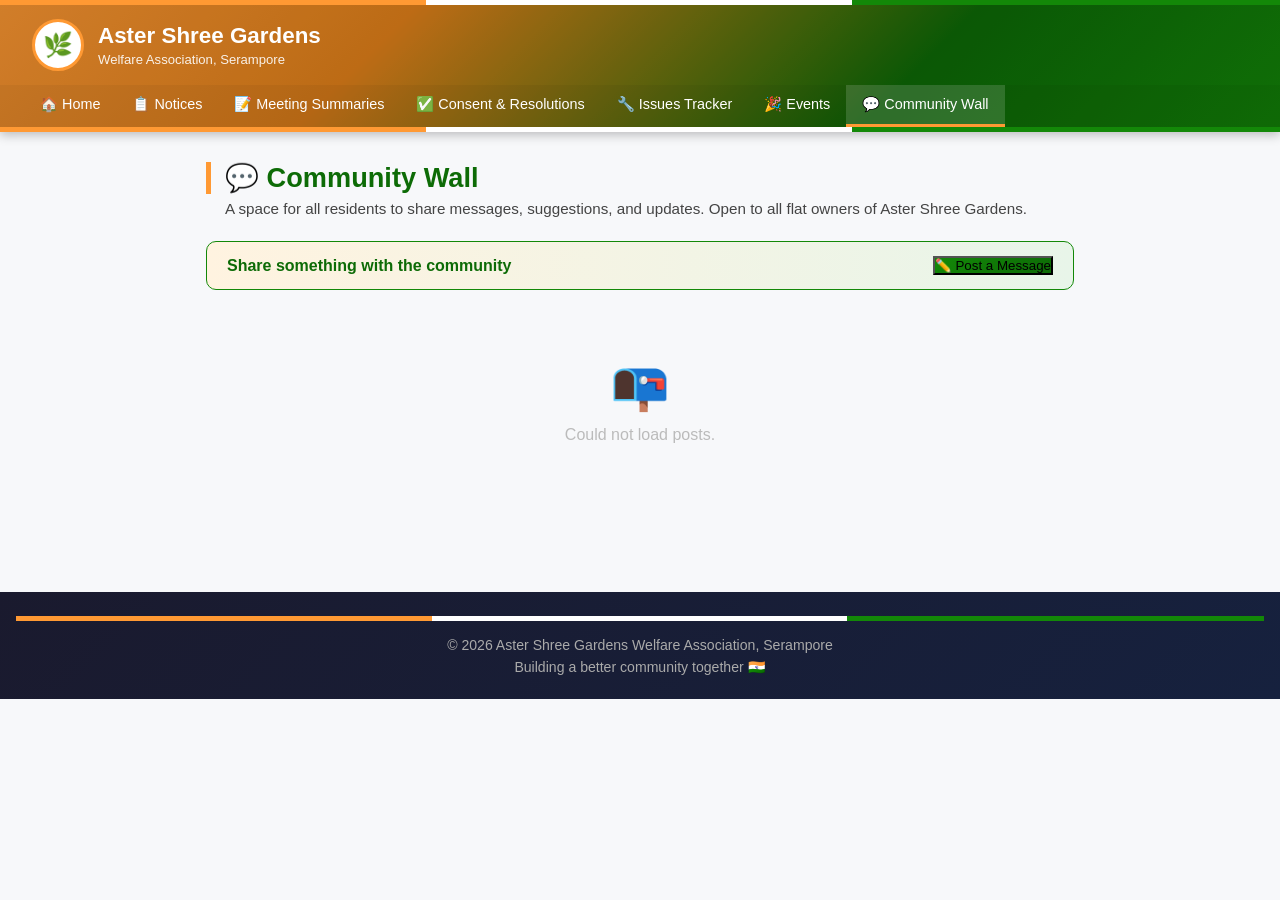
==== community.html @ 214a5541 "Add community.html" ====
<!DOCTYPE html>
<html lang="en">
<head>
  <meta charset="UTF-8"><meta name="viewport" content="width=device-width,initial-scale=1">
  <title>Community Wall — Aster Shree Gardens</title>
  <link rel="stylesheet" href="style.css">
</head>
<body>
  <header>
    <div class="tricolor-bar"></div>
    <div class="header-top">
      <div class="logo-area">
        <div class="logo-circle">🌿</div>
        <div>
          <div class="site-title">Aster Shree Gardens</div>
          <div class="site-subtitle">Welfare Association, Serampore</div>
        </div>
      </div>
    </div>
    
    <nav>
      <ul>
        <li><a href="index.html">🏠 Home</a></li>
        <li><a href="notices.html">📋 Notices</a></li>
        <li><a href="meetings.html">📝 Meeting Summaries</a></li>
        <li><a href="resolutions.html">✅ Consent & Resolutions</a></li>
        <li><a href="issues.html">🔧 Issues Tracker</a></li>
        <li><a href="events.html">🎉 Events</a></li>
        <li><a href="community.html">💬 Community Wall</a></li>
      </ul>
    </nav>
    <div class="tricolor-bar"></div>
  </header>
  <main>
    <h2 class="page-title">💬 Community Wall</h2>
    <p class="page-desc">A space for all residents to share messages, suggestions, and updates. Open to all flat owners of Aster Shree Gardens.</p>
    <div style="background:linear-gradient(90deg,var(--saffron-light),var(--green-light));border:1px solid var(--green);border-radius:10px;padding:14px 20px;margin-bottom:20px;display:flex;align-items:center;justify-content:space-between;flex-wrap:wrap;gap:10px;">
      <span style="font-weight:600;color:var(--green-dark);">Share something with the community</span>
      <button class="btn-post" onclick="document.getElementById('wallPostPanel').classList.toggle('open')" style="background:linear-gradient(135deg,var(--green),var(--green-dark));">✏️ Post a Message</button>
    </div>
    <div class="post-panel" id="wallPostPanel">
      <h3>✏️ Post a Message</h3>
      <div class="form-row"><label>Your Name *</label><input type="text" id="wName" placeholder="Your full name"></div>
      <div class="form-row"><label>Flat Number *</label><input type="text" id="wFlat" placeholder="e.g. A-304"></div>
      <div class="form-row"><label>Message *</label><textarea id="wMessage" placeholder="Your message to the community..."></textarea></div>
      <div class="form-actions">
        <button class="btn-submit" id="wallSubmitBtn" onclick="submitWallPost()">Post Message</button>
        <button class="btn-cancel" onclick="document.getElementById('wallPostPanel').classList.remove('open')">Cancel</button>
      </div>
    </div>
    <div id="wallContainer"><div class="loading"><div class="spinner"></div><p>Loading posts...</p></div></div>
  </main>
  <footer>
    <div class="tricolor-bar"></div>
    <p style="margin-top:14px;">© 2026 Aster Shree Gardens Welfare Association, Serampore</p>
    <p style="margin-top:6px;">Building a better community together 🇮🇳</p>
  </footer>
  <script src="app.js"></script>
  <script>
    document.querySelectorAll('nav a').forEach(a => { if(a.href.includes('community')) a.classList.add('active'); });
    loadWall();
  </script>
</body>
</html>
---- style.css ----
/* ===== ASTER SHREE GARDENS - INDIAN TRICOLOR THEME ===== */
:root {
  --saffron: #FF9933;
  --saffron-dark: #e6831a;
  --saffron-light: #fff3e0;
  --white: #ffffff;
  --green: #138808;
  --green-dark: #0d6b06;
  --green-light: #e8f5e9;
  --navy: #000080;
  --ashoka-blue: #000080;
  --text-dark: #1a1a2e;
  --text-mid: #444;
  --border: #e0e0e0;
  --shadow: 0 2px 12px rgba(0,0,0,0.10);
  --radius: 10px;
}
* { box-sizing: border-box; margin: 0; padding: 0; }
body { font-family: 'Segoe UI', Arial, sans-serif; background: #f7f8fa; color: var(--text-dark); min-height: 100vh; }

/* === HEADER === */
header {
  background: linear-gradient(135deg, var(--saffron) 0%, var(--saffron-dark) 30%, var(--green-dark) 70%, var(--green) 100%);
  color: white;
  padding: 0;
  box-shadow: 0 3px 10px rgba(0,0,0,0.25);
  position: sticky; top: 0; z-index: 100;
}
.header-top {
  display: flex; align-items: center; justify-content: space-between;
  padding: 14px 32px;
  background: rgba(0,0,0,0.18);
}
.logo-area { display: flex; align-items: center; gap: 14px; }
.logo-circle {
  width: 52px; height: 52px; border-radius: 50%;
  background: white; display: flex; align-items: center; justify-content: center;
  font-size: 24px; font-weight: 900; color: var(--green-dark);
  border: 3px solid var(--saffron); flex-shrink: 0;
}
.site-title { font-size: 1.4rem; font-weight: 700; line-height: 1.2; }
.site-subtitle { font-size: 0.82rem; opacity: 0.9; margin-top: 2px; }
.tricolor-bar { height: 5px; background: linear-gradient(to right, var(--saffron) 33.3%, white 33.3%, white 66.6%, var(--green) 66.6%); }

/* === NAV === */
nav { background: rgba(0,0,0,0.22); }
nav ul { display: flex; list-style: none; flex-wrap: wrap; padding: 0 24px; margin: 0; }
nav ul li a {
  display: block; padding: 11px 16px; color: white; text-decoration: none;
  font-size: 0.9rem; font-weight: 500; transition: background 0.2s;
  border-bottom: 3px solid transparent;
}
nav ul li a:hover, nav ul li a.active {
  background: rgba(255,255,255,0.15);
  border-bottom-color: var(--saffron);
}

/* === HERO BANNER === */
.hero {
  background: linear-gradient(135deg, #0d6b06 0%, #138808 40%, #000080 100%);
  color: white; text-align: center; padding: 60px 20px;
}
.hero h1 { font-size: 2.6rem; margin-bottom: 10px; text-shadow: 1px 1px 4px rgba(0,0,0,0.4); }
.hero p { font-size: 1.1rem; opacity: 0.9; max-width: 600px; margin: 0 auto; }

/* === MAIN CONTENT === */
main { max-width: 900px; margin: 0 auto; padding: 30px 16px 60px; }
.page-title {
  font-size: 1.7rem; color: var(--green-dark); margin-bottom: 6px;
  border-left: 5px solid var(--saffron); padding-left: 14px;
}
.page-desc { color: var(--text-mid); margin-bottom: 24px; font-size: 0.95rem; padding-left: 19px; }

/* === ADMIN PANEL === */
.admin-bar {
  background: linear-gradient(90deg, var(--saffron-light), var(--green-light));
  border: 1px solid var(--saffron); border-radius: var(--radius);
  padding: 14px 20px; margin-bottom: 24px;
  display: flex; align-items: center; gap: 12px; flex-wrap: wrap;
}
.admin-bar .btn-post {
  background: linear-gradient(135deg, var(--saffron), var(--saffron-dark));
  color: white; border: none; padding: 10px 22px; border-radius: 6px;
  font-size: 0.95rem; font-weight: 600; cursor: pointer;
  transition: transform 0.15s, box-shadow 0.15s;
  box-shadow: 0 2px 6px rgba(255,153,51,0.4);
}
.admin-bar .btn-post:hover { transform: translateY(-1px); box-shadow: 0 4px 12px rgba(255,153,51,0.5); }
.admin-status { font-size: 0.88rem; color: var(--text-mid); }
.pin-input-area { display: flex; gap: 8px; align-items: center; }
.pin-input-area input {
  padding: 8px 12px; border: 2px solid var(--saffron); border-radius: 6px;
  font-size: 1rem; width: 130px; text-align: center; letter-spacing: 4px;
}
.btn-verify {
  background: var(--green); color: white; border: none; padding: 8px 16px;
  border-radius: 6px; cursor: pointer; font-weight: 600;
}
.btn-verify:hover { background: var(--green-dark); }

/* === COLLAPSIBLE FORM PANEL === */
.post-panel {
  background: white; border: 2px solid var(--saffron);
  border-radius: var(--radius); padding: 24px; margin-bottom: 24px;
  display: none; box-shadow: var(--shadow);
  animation: slideDown 0.3s ease;
}
.post-panel.open { display: block; }
@keyframes slideDown { from { opacity: 0; transform: translateY(-10px); } to { opacity: 1; transform: translateY(0); } }
.post-panel h3 { color: var(--green-dark); margin-bottom: 16px; font-size: 1.1rem; }
.form-row { margin-bottom: 14px; }
.form-row label { display: block; font-size: 0.88rem; font-weight: 600; margin-bottom: 5px; color: var(--text-mid); }
.form-row input, .form-row select, .form-row textarea {
  width: 100%; padding: 9px 12px; border: 1px solid var(--border);
  border-radius: 6px; font-size: 0.95rem; font-family: inherit;
  transition: border-color 0.2s;
}
.form-row input:focus, .form-row select:focus, .form-row textarea:focus {
  outline: none; border-color: var(--saffron); box-shadow: 0 0 0 3px rgba(255,153,51,0.15);
}
.form-row textarea { resize: vertical; min-height: 100px; }
.form-actions { display: flex; gap: 10px; margin-top: 6px; }
.btn-submit {
  background: linear-gradient(135deg, var(--green), var(--green-dark));
  color: white; border: none; padding: 10px 28px; border-radius: 6px;
  font-size: 0.95rem; font-weight: 600; cursor: pointer;
}
.btn-submit:hover { opacity: 0.9; }
.btn-cancel {
  background: #f0f0f0; color: var(--text-mid); border: none;
  padding: 10px 20px; border-radius: 6px; cursor: pointer; font-weight: 600;
}
.btn-cancel:hover { background: #e0e0e0; }

/* === NOTICE / CARD === */
.notice-card {
  background: white; border-radius: var(--radius); margin-bottom: 18px;
  box-shadow: var(--shadow); overflow: hidden; border-left: 5px solid var(--saffron);
  transition: transform 0.15s;
}
.notice-card:hover { transform: translateY(-2px); }
.notice-header {
  display: flex; align-items: center; justify-content: space-between;
  padding: 12px 18px; background: linear-gradient(90deg, var(--saffron-light), white);
  flex-wrap: wrap; gap: 8px;
}
.notice-num { font-weight: 700; color: var(--saffron-dark); font-size: 0.88rem; }
.notice-date { font-size: 0.82rem; color: var(--text-mid); }
.badge {
  display: inline-block; padding: 3px 10px; border-radius: 20px;
  font-size: 0.75rem; font-weight: 700; text-transform: uppercase;
}
.badge-general { background: #e3f2fd; color: #1565c0; }
.badge-meeting { background: #f3e5f5; color: #6a1b9a; }
.badge-urgent { background: #ffebee; color: #b71c1c; }
.badge-event { background: #e8f5e9; color: #2e7d32; }
.notice-subject { padding: 14px 18px 6px; font-size: 1.05rem; font-weight: 700; color: var(--text-dark); }
.notice-body { padding: 6px 18px 16px; font-size: 0.93rem; color: var(--text-mid); line-height: 1.7; }
.notice-footer { padding: 8px 18px; background: #fafafa; border-top: 1px solid var(--border); font-size: 0.8rem; color: #999; }

/* === TABLE (Issues, Resolutions) === */
.table-wrap { overflow-x: auto; }
table { width: 100%; border-collapse: collapse; background: white; border-radius: var(--radius); overflow: hidden; box-shadow: var(--shadow); }
th { background: linear-gradient(135deg, var(--green-dark), var(--green)); color: white; padding: 12px 14px; text-align: left; font-size: 0.88rem; }
td { padding: 11px 14px; border-bottom: 1px solid var(--border); font-size: 0.9rem; }
tr:last-child td { border-bottom: none; }
tr:nth-child(even) { background: #fafafa; }
tr:hover { background: var(--green-light); }
.status-open { color: #e53935; font-weight: 700; }
.status-progress { color: var(--saffron-dark); font-weight: 700; }
.status-closed { color: var(--green); font-weight: 700; }
.status-passed { color: var(--green); font-weight: 700; }
.status-pending { color: var(--saffron-dark); font-weight: 700; }

/* === EVENT CARD === */
.event-card {
  background: white; border-radius: var(--radius); margin-bottom: 16px;
  box-shadow: var(--shadow); display: flex; overflow: hidden;
}
.event-date-box {
  background: linear-gradient(135deg, var(--saffron), var(--saffron-dark));
  color: white; min-width: 80px; display: flex; flex-direction: column;
  align-items: center; justify-content: center; padding: 16px 12px;
}
.event-day { font-size: 2rem; font-weight: 900; line-height: 1; }
.event-month { font-size: 0.75rem; text-transform: uppercase; letter-spacing: 1px; }
.event-info { padding: 16px 20px; }
.event-title { font-size: 1.05rem; font-weight: 700; color: var(--text-dark); margin-bottom: 6px; }
.event-meta { font-size: 0.85rem; color: var(--text-mid); }

/* === MEETING CARD === */
.meeting-card {
  background: white; border-radius: var(--radius); margin-bottom: 16px;
  box-shadow: var(--shadow); border-left: 5px solid var(--green); padding: 18px;
}
.meeting-title { font-size: 1.05rem; font-weight: 700; color: var(--text-dark); margin-bottom: 6px; }
.meeting-meta { font-size: 0.84rem; color: var(--text-mid); margin-bottom: 10px; }
.meeting-summary { font-size: 0.92rem; color: var(--text-mid); line-height: 1.6; }
.btn-link { color: var(--green); font-weight: 600; font-size: 0.88rem; text-decoration: none; }
.btn-link:hover { text-decoration: underline; }

/* === COMMUNITY WALL === */
.wall-card {
  background: white; border-radius: var(--radius); margin-bottom: 16px;
  box-shadow: var(--shadow); padding: 18px; border-top: 4px solid var(--navy);
}
.wall-poster { font-weight: 700; color: var(--navy); margin-bottom: 4px; }
.wall-flat { font-size: 0.82rem; color: var(--text-mid); margin-bottom: 10px; }
.wall-msg { font-size: 0.93rem; color: var(--text-dark); line-height: 1.6; }
.wall-date { font-size: 0.8rem; color: #aaa; margin-top: 10px; }

/* === QUICK ACCESS CARDS === */
.quick-grid { display: grid; grid-template-columns: repeat(auto-fit, minmax(200px, 1fr)); gap: 16px; margin-top: 24px; }
.quick-card {
  background: white; border-radius: var(--radius); padding: 22px 18px;
  box-shadow: var(--shadow); text-decoration: none; color: var(--text-dark);
  text-align: center; transition: transform 0.2s, box-shadow 0.2s;
  border-top: 4px solid var(--saffron);
}
.quick-card:hover { transform: translateY(-4px); box-shadow: 0 6px 20px rgba(0,0,0,0.15); }
.quick-icon { font-size: 2.2rem; margin-bottom: 10px; }
.quick-title { font-weight: 700; font-size: 1rem; color: var(--green-dark); }
.quick-desc { font-size: 0.82rem; color: var(--text-mid); margin-top: 4px; }

/* === FOOTER === */
footer {
  background: linear-gradient(135deg, #1a1a2e, #16213e);
  color: #aaa; text-align: center; padding: 24px 16px;
  font-size: 0.88rem; margin-top: 40px;
}
footer .tricolor-bar { margin-bottom: 16px; }
footer a { color: var(--saffron); text-decoration: none; }

/* === LOADING / EMPTY === */
.loading { text-align: center; padding: 40px; color: var(--text-mid); }
.loading .spinner { width: 36px; height: 36px; border: 4px solid #eee; border-top-color: var(--saffron); border-radius: 50%; animation: spin 0.8s linear infinite; margin: 0 auto 12px; }
@keyframes spin { to { transform: rotate(360deg); } }
.empty-state { text-align: center; padding: 48px 20px; color: #bbb; }
.empty-icon { font-size: 3rem; margin-bottom: 12px; }

/* === RESPONSIVE === */
@media(max-width:600px){
  .header-top { padding: 10px 16px; }
  .site-title { font-size: 1.1rem; }
  .hero h1 { font-size: 1.8rem; }
  nav ul li a { padding: 9px 10px; font-size: 0.82rem; }
  main { padding: 20px 12px 50px; }
}
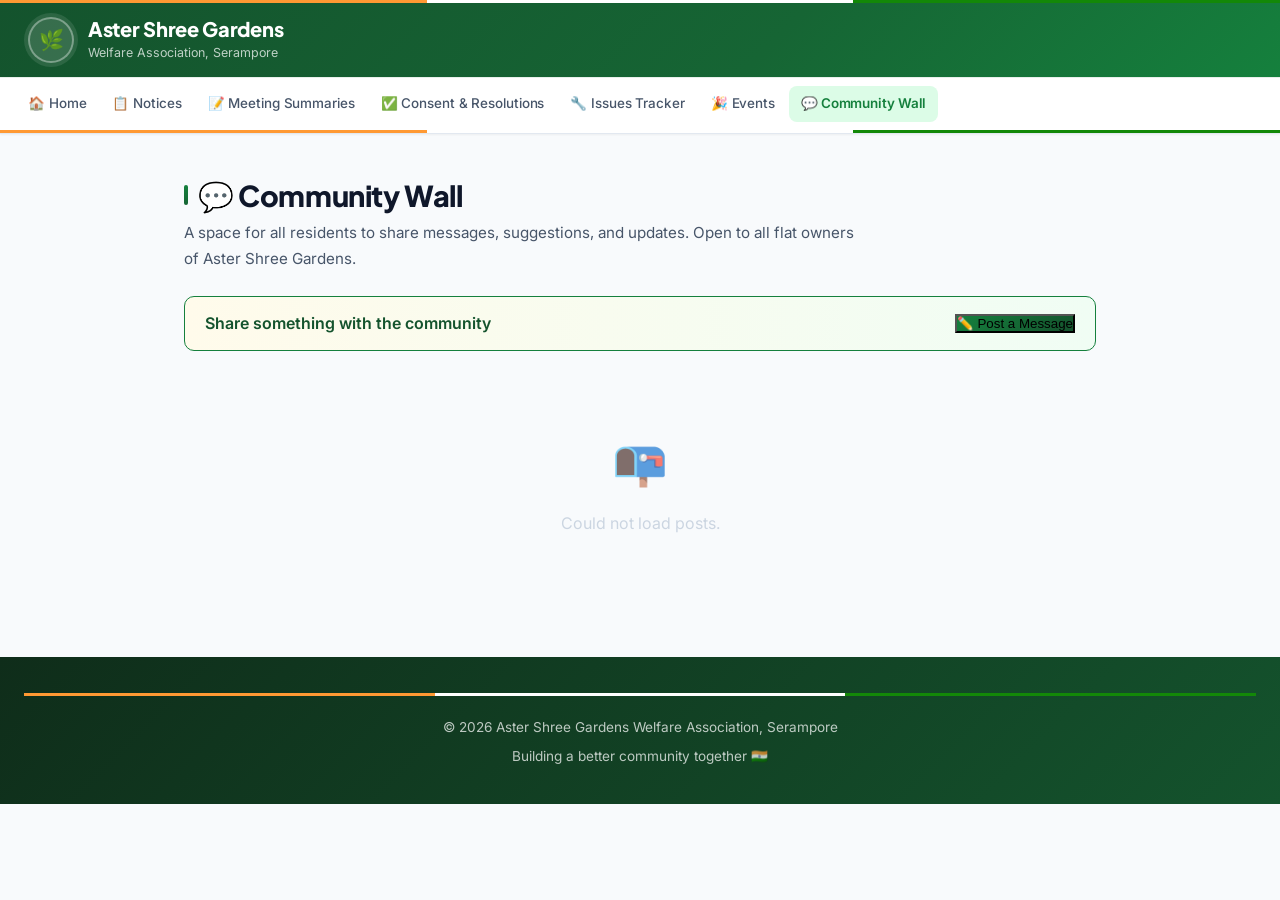
==== commit 1b9b6476: "Add script.js to community.html for mobile nav" ====
--- a/community.html
+++ b/community.html
@@ -60,5 +60,5 @@
     document.querySelectorAll('nav a').forEach(a => { if(a.href.includes('community')) a.classList.add('active'); });
     loadWall();
   </script>
-</body>
-</html>+<script src="script.js"></script></body>
+</html>
--- a/style.css
+++ b/style.css
@@ -1,248 +1,1083 @@
-/* ===== ASTER SHREE GARDENS - INDIAN TRICOLOR THEME ===== */
+/* ===== ASTER SHREE GARDENS - MODERN THEME ===== */
+@import url('https://fonts.googleapis.com/css2?family=Inter:wght@300;400;500;600;700;800&family=Plus+Jakarta+Sans:wght@500;600;700;800&display=swap');
+
 :root {
-  --saffron: #FF9933;
-  --saffron-dark: #e6831a;
-  --saffron-light: #fff3e0;
-  --white: #ffffff;
-  --green: #138808;
-  --green-dark: #0d6b06;
-  --green-light: #e8f5e9;
-  --navy: #000080;
-  --ashoka-blue: #000080;
-  --text-dark: #1a1a2e;
-  --text-mid: #444;
-  --border: #e0e0e0;
-  --shadow: 0 2px 12px rgba(0,0,0,0.10);
-  --radius: 10px;
-}
-* { box-sizing: border-box; margin: 0; padding: 0; }
-body { font-family: 'Segoe UI', Arial, sans-serif; background: #f7f8fa; color: var(--text-dark); min-height: 100vh; }
-
-/* === HEADER === */
+    --primary: #166534;
+    --primary-light: #15803d;
+    --primary-dark: #14532d;h
+    --primary-50: #f0fdf4;
+    --primary-100: #dcfce7;
+    --accent: #f59e0b;
+    --white: #ffffff;
+    --gray-50: #f8fafc;
+    --gray-100: #f1f5f9;
+    --gray-200: #e2e8f0;
+    --gray-300: #cbd5e1;
+    --gray-400: #94a3b8;
+    --gray-500: #64748b;
+    --gray-600: #475569;
+    --gray-700: #334155;
+    --gray-800: #1e293b;
+    --gray-900: #0f172a;
+    --red-50: #fef2f2;
+    --red-100: #fee2e2;
+    --red-600: #dc2626;
+    --red-700: #b91c1c;
+    --amber-50: #fffbeb;
+    --amber-100: #fef3c7;
+    --amber-600: #d97706;
+    --blue-50: #eff6ff;
+    --blue-100: #dbeafe;
+    --blue-600: #2563eb;
+    --purple-50: #faf5ff;
+    --purple-100: #ede9fe;
+    --purple-600: #7c3aed;
+    --shadow-sm: 0 1px 2px rgba(0,0,0,0.05);
+    --shadow-md: 0 4px 6px -1px rgba(0,0,0,0.07), 0 2px 4px -2px rgba(0,0,0,0.05);
+    --shadow-lg: 0 10px 15px -3px rgba(0,0,0,0.08), 0 4px 6px -4px rgba(0,0,0,0.04);
+    --shadow-xl: 0 20px 25px -5px rgba(0,0,0,0.08), 0 8px 10px -6px rgba(0,0,0,0.04);
+    --radius: 12px;
+    --radius-sm: 8px;
+    --radius-lg: 16px;
+    --radius-xl: 24px;
+    --t: all 0.22s cubic-bezier(0.4, 0, 0.2, 1);
+    /* Legacy variable aliases for compatibility */
+  --saffron: #f59e0b;
+    --saffron-dark: #d97706;
+    --saffron-light: #fffbeb;
+    --green: #15803d;
+    --green-dark: #14532d;
+    --green-light: #f0fdf4;
+    --navy: #1e3a5f;
+    --text-dark: #0f172a;
+    --text-mid: #475569;
+    --border: #e2e8f0;
+    --shadow: 0 4px 6px -1px rgba(0,0,0,0.07), 0 2px 4px -2px rgba(0,0,0,0.05);
+}
+
+*, *::before, *::after { box-sizing: border-box; margin: 0; padding: 0; }
+
+html { scroll-behavior: smooth; }
+
+body {
+    font-family: 'Inter', system-ui, -apple-system, 'Segoe UI', sans-serif;
+    background: var(--gray-50);
+    color: var(--gray-900);
+    min-height: 100vh;
+    line-height: 1.6;
+    -webkit-font-smoothing: antialiased;
+    -moz-osx-font-smoothing: grayscale;
+}
+
+/* ===== TRICOLOR BAR ===== */
+.tricolor-bar {
+    height: 3px;
+    background: linear-gradient(90deg, #ff9933 33.33%, #ffffff 33.33%, #ffffff 66.66%, #138808 66.66%);
+}
+
+/* ===== HEADER ===== */
 header {
-  background: linear-gradient(135deg, var(--saffron) 0%, var(--saffron-dark) 30%, var(--green-dark) 70%, var(--green) 100%);
-  color: white;
-  padding: 0;
-  box-shadow: 0 3px 10px rgba(0,0,0,0.25);
-  position: sticky; top: 0; z-index: 100;
-}
+    background: var(--white);
+    border-bottom: 1px solid var(--gray-200);
+    box-shadow: var(--shadow-sm);
+    position: sticky;
+    top: 0;
+    z-index: 100;
+}
+
+/* ===== HEADER TOP / LOGO AREA ===== */
 .header-top {
-  display: flex; align-items: center; justify-content: space-between;
-  padding: 14px 32px;
-  background: rgba(0,0,0,0.18);
-}
-.logo-area { display: flex; align-items: center; gap: 14px; }
+    display: flex;
+    align-items: center;
+    justify-content: space-between;
+    padding: 0;
+    background: none;
+}
+
+.logo-area {
+    display: flex;
+    align-items: center;
+    gap: 14px;
+    padding: 14px 28px;
+    background: linear-gradient(135deg, #14532d 0%, #166534 60%, #15803d 100%);
+    width: 100%;
+}
+
 .logo-circle {
-  width: 52px; height: 52px; border-radius: 50%;
-  background: white; display: flex; align-items: center; justify-content: center;
-  font-size: 24px; font-weight: 900; color: var(--green-dark);
-  border: 3px solid var(--saffron); flex-shrink: 0;
-}
-.site-title { font-size: 1.4rem; font-weight: 700; line-height: 1.2; }
-.site-subtitle { font-size: 0.82rem; opacity: 0.9; margin-top: 2px; }
-.tricolor-bar { height: 5px; background: linear-gradient(to right, var(--saffron) 33.3%, white 33.3%, white 66.6%, var(--green) 66.6%); }
-
-/* === NAV === */
-nav { background: rgba(0,0,0,0.22); }
-nav ul { display: flex; list-style: none; flex-wrap: wrap; padding: 0 24px; margin: 0; }
+    width: 46px;
+    height: 46px;
+    border-radius: 50%;
+    background: rgba(255,255,255,0.15);
+    display: flex;
+    align-items: center;
+    justify-content: center;
+    font-size: 20px;
+    font-weight: 900;
+    color: white;
+    border: 2px solid rgba(255,255,255,0.35);
+    box-shadow: 0 0 0 4px rgba(255,255,255,0.1);
+    flex-shrink: 0;
+    overflow: hidden;
+}
+
+.logo-circle img {
+    width: 100%;
+    height: 100%;
+    object-fit: cover;
+}
+
+.site-title {
+    font-family: 'Plus Jakarta Sans', sans-serif;
+    font-size: 1.25rem;
+    font-weight: 800;
+    color: white;
+    line-height: 1.2;
+    letter-spacing: -0.3px;
+}
+
+.site-subtitle {
+    font-size: 0.78rem;
+    color: rgba(255,255,255,0.72);
+    margin-top: 2px;
+    font-weight: 400;
+}
+
+/* ===== NAVIGATION ===== */
+nav {
+    background: var(--white);
+    border-top: 1px solid rgba(22,101,52,0.1);
+    padding: 4px 16px;
+    overflow-x: auto;
+    scrollbar-width: none;
+    -ms-overflow-style: none;
+}
+
+nav::-webkit-scrollbar { display: none; }
+
+nav ul {
+    display: flex;
+    list-style: none;
+    flex-wrap: nowrap;
+    padding: 4px 0;
+    margin: 0;
+    gap: 2px;
+}
+
 nav ul li a {
-  display: block; padding: 11px 16px; color: white; text-decoration: none;
-  font-size: 0.9rem; font-weight: 500; transition: background 0.2s;
-  border-bottom: 3px solid transparent;
-}
-nav ul li a:hover, nav ul li a.active {
-  background: rgba(255,255,255,0.15);
-  border-bottom-color: var(--saffron);
-}
-
-/* === HERO BANNER === */
+    display: flex;
+    align-items: center;
+    gap: 5px;
+    padding: 7px 12px;
+    color: var(--gray-600);
+    text-decoration: none;
+    font-size: 0.84rem;
+    font-weight: 500;
+    white-space: nowrap;
+    border-radius: var(--radius-sm);
+    transition: var(--t);
+    border-bottom: none;
+    letter-spacing: -0.1px;
+}
+
+nav ul li a:hover {
+    background: var(--primary-100);
+    color: var(--primary);
+    border-bottom: none;
+}
+
+nav ul li a.active {
+    background: var(--primary-100);
+    color: var(--primary-light);
+    font-weight: 600;
+    border-bottom: none;
+}
+
+/* ===== HERO BANNER ===== */
 .hero {
-  background: linear-gradient(135deg, #0d6b06 0%, #138808 40%, #000080 100%);
-  color: white; text-align: center; padding: 60px 20px;
-}
-.hero h1 { font-size: 2.6rem; margin-bottom: 10px; text-shadow: 1px 1px 4px rgba(0,0,0,0.4); }
-.hero p { font-size: 1.1rem; opacity: 0.9; max-width: 600px; margin: 0 auto; }
-
-/* === MAIN CONTENT === */
-main { max-width: 900px; margin: 0 auto; padding: 30px 16px 60px; }
-.page-title {
-  font-size: 1.7rem; color: var(--green-dark); margin-bottom: 6px;
-  border-left: 5px solid var(--saffron); padding-left: 14px;
-}
-.page-desc { color: var(--text-mid); margin-bottom: 24px; font-size: 0.95rem; padding-left: 19px; }
-
-/* === ADMIN PANEL === */
+    background: linear-gradient(160deg, #14532d 0%, #166534 40%, #15803d 75%, #1a9248 100%);
+    color: white;
+    text-align: center;
+    padding: 64px 32px 72px;
+    position: relative;
+    overflow: hidden;
+}
+
+.hero::before {
+    content: '';
+    position: absolute;
+    inset: 0;
+    background:
+          radial-gradient(ellipse at 20% 30%, rgba(255,255,255,0.06) 0%, transparent 50%),
+          radial-gradient(ellipse at 80% 70%, rgba(255,255,255,0.04) 0%, transparent 40%);
+    pointer-events: none;
+}
+
+.hero::after {
+    content: '';
+    position: absolute;
+    bottom: 0;
+    left: 0;
+    right: 0;
+    height: 40px;
+    background: var(--gray-50);
+    clip-path: ellipse(60% 100% at 50% 100%);
+}
+
+.hero h1 {
+    font-family: 'Plus Jakarta Sans', sans-serif;
+    font-size: clamp(1.6rem, 4vw, 2.5rem);
+    font-weight: 800;
+    color: white;
+    letter-spacing: -0.5px;
+    line-height: 1.15;
+    margin-bottom: 12px;
+    text-shadow: none;
+    position: relative;
+    z-index: 1;
+}
+
+.hero p {
+    color: rgba(255,255,255,0.82);
+    font-size: 1rem;
+    max-width: 540px;
+    margin: 0 auto;
+    font-weight: 400;
+    line-height: 1.6;
+    position: relative;
+    z-index: 1;
+    padding-left: 0;
+}
+
+/* Standalone .page-title and .page-desc (dark text on white bg) */
+.page-title { color: var(--gray-900); font-family: 'Plus Jakarta Sans', sans-serif; font-size: 1.8rem; font-weight: 800; letter-spacing: -0.4px; line-height: 1.2; margin-bottom: 8px; } .page-desc { color: var(--gray-600); font-size: 0.95rem; line-height: 1.7; margin-bottom: 24px; } .hero .page-title { color: white; border-left: none; padding-left: 0; } .hero .page-desc { color: rgba(255,255,255,0.82); padding-left: 0; }
+
+/* ===== MAIN CONTENT ===== */
+main {
+    max-width: 960px;
+    margin: 0 auto;
+    padding: 44px 24px 64px;
+}
+
+main h2 {
+    font-family: 'Plus Jakarta Sans', sans-serif;
+    font-size: 1.25rem;
+    font-weight: 700;
+    color: var(--gray-900);
+    margin-bottom: 8px;
+    letter-spacing: -0.3px;
+    display: flex;
+    align-items: center;
+    gap: 10px;
+}
+
+main h2::before {
+    content: '';
+    display: inline-block;
+    width: 4px;
+    height: 20px;
+    background: linear-gradient(180deg, var(--primary-light), var(--primary));
+    border-radius: 2px;
+    flex-shrink: 0;
+}
+
+main > p {
+    color: var(--gray-600);
+    font-size: 0.96rem;
+    line-height: 1.75;
+    margin-bottom: 32px;
+    max-width: 680px;
+}
+
+/* ===== ADMIN BAR ===== */
 .admin-bar {
-  background: linear-gradient(90deg, var(--saffron-light), var(--green-light));
-  border: 1px solid var(--saffron); border-radius: var(--radius);
-  padding: 14px 20px; margin-bottom: 24px;
-  display: flex; align-items: center; gap: 12px; flex-wrap: wrap;
-}
+    background: var(--white);
+    border: 1px solid var(--gray-200);
+    border-radius: var(--radius);
+    padding: 16px 20px;
+    margin-bottom: 24px;
+    display: flex;
+    align-items: center;
+    gap: 12px;
+    flex-wrap: wrap;
+    box-shadow: var(--shadow-sm);
+}
+
 .admin-bar .btn-post {
-  background: linear-gradient(135deg, var(--saffron), var(--saffron-dark));
-  color: white; border: none; padding: 10px 22px; border-radius: 6px;
-  font-size: 0.95rem; font-weight: 600; cursor: pointer;
-  transition: transform 0.15s, box-shadow 0.15s;
-  box-shadow: 0 2px 6px rgba(255,153,51,0.4);
-}
-.admin-bar .btn-post:hover { transform: translateY(-1px); box-shadow: 0 4px 12px rgba(255,153,51,0.5); }
-.admin-status { font-size: 0.88rem; color: var(--text-mid); }
+    background: linear-gradient(135deg, var(--primary), var(--primary-light));
+    color: white;
+    border: none;
+    padding: 9px 20px;
+    border-radius: var(--radius-sm);
+    font-size: 0.88rem;
+    font-weight: 600;
+    cursor: pointer;
+    transition: var(--t);
+    box-shadow: var(--shadow-md);
+    font-family: inherit;
+}
+
+.admin-bar .btn-post:hover {
+    transform: translateY(-1px);
+    box-shadow: var(--shadow-lg);
+    opacity: 0.92;
+}
+
+.admin-status { font-size: 0.84rem; color: var(--gray-500); }
+
 .pin-input-area { display: flex; gap: 8px; align-items: center; }
+
 .pin-input-area input {
-  padding: 8px 12px; border: 2px solid var(--saffron); border-radius: 6px;
-  font-size: 1rem; width: 130px; text-align: center; letter-spacing: 4px;
-}
+    padding: 8px 12px;
+    border: 1.5px solid var(--gray-200);
+    border-radius: var(--radius-sm);
+    font-size: 0.95rem;
+    width: 130px;
+    text-align: center;
+    letter-spacing: 4px;
+    font-family: inherit;
+    transition: var(--t);
+}
+
+.pin-input-area input:focus {
+    outline: none;
+    border-color: var(--primary-light);
+    box-shadow: 0 0 0 3px rgba(21,128,61,0.15);
+}
+
 .btn-verify {
-  background: var(--green); color: white; border: none; padding: 8px 16px;
-  border-radius: 6px; cursor: pointer; font-weight: 600;
-}
-.btn-verify:hover { background: var(--green-dark); }
-
-/* === COLLAPSIBLE FORM PANEL === */
+    background: var(--primary);
+    color: white;
+    border: none;
+    padding: 8px 16px;
+    border-radius: var(--radius-sm);
+    cursor: pointer;
+    font-weight: 600;
+    font-family: inherit;
+    font-size: 0.88rem;
+    transition: var(--t);
+}
+
+.btn-verify:hover { background: var(--primary-light); }
+
+/* ===== COLLAPSIBLE FORM PANEL ===== */
 .post-panel {
-  background: white; border: 2px solid var(--saffron);
-  border-radius: var(--radius); padding: 24px; margin-bottom: 24px;
-  display: none; box-shadow: var(--shadow);
-  animation: slideDown 0.3s ease;
-}
+    background: var(--white);
+    border: 1px solid var(--gray-200);
+    border-radius: var(--radius);
+    padding: 24px;
+    margin-bottom: 24px;
+    display: none;
+    box-shadow: var(--shadow-md);
+    animation: slideDown 0.3s ease;
+}
+
 .post-panel.open { display: block; }
-@keyframes slideDown { from { opacity: 0; transform: translateY(-10px); } to { opacity: 1; transform: translateY(0); } }
-.post-panel h3 { color: var(--green-dark); margin-bottom: 16px; font-size: 1.1rem; }
+
+@keyframes slideDown {
+    from { opacity: 0; transform: translateY(-8px); }
+    to { opacity: 1; transform: translateY(0); }
+}
+
+.post-panel h3 {
+    font-family: 'Plus Jakarta Sans', sans-serif;
+    color: var(--primary);
+    margin-bottom: 18px;
+    font-size: 1rem;
+    font-weight: 700;
+}
+
 .form-row { margin-bottom: 14px; }
-.form-row label { display: block; font-size: 0.88rem; font-weight: 600; margin-bottom: 5px; color: var(--text-mid); }
-.form-row input, .form-row select, .form-row textarea {
-  width: 100%; padding: 9px 12px; border: 1px solid var(--border);
-  border-radius: 6px; font-size: 0.95rem; font-family: inherit;
-  transition: border-color 0.2s;
-}
-.form-row input:focus, .form-row select:focus, .form-row textarea:focus {
-  outline: none; border-color: var(--saffron); box-shadow: 0 0 0 3px rgba(255,153,51,0.15);
-}
+
+.form-row label {
+    display: block;
+    font-size: 0.82rem;
+    font-weight: 600;
+    margin-bottom: 5px;
+    color: var(--gray-600);
+    text-transform: uppercase;
+    letter-spacing: 0.4px;
+}
+
+.form-row input,
+.form-row select,
+.form-row textarea {
+    width: 100%;
+    padding: 9px 12px;
+    border: 1.5px solid var(--gray-200);
+    border-radius: var(--radius-sm);
+    font-size: 0.93rem;
+    font-family: inherit;
+    color: var(--gray-900);
+    background: var(--white);
+    transition: var(--t);
+}
+
+.form-row input:focus,
+.form-row select:focus,
+.form-row textarea:focus {
+    outline: none;
+    border-color: var(--primary-light);
+    box-shadow: 0 0 0 3px rgba(21,128,61,0.12);
+}
+
 .form-row textarea { resize: vertical; min-height: 100px; }
-.form-actions { display: flex; gap: 10px; margin-top: 6px; }
+
+.form-actions { display: flex; gap: 10px; margin-top: 8px; }
+
 .btn-submit {
-  background: linear-gradient(135deg, var(--green), var(--green-dark));
-  color: white; border: none; padding: 10px 28px; border-radius: 6px;
-  font-size: 0.95rem; font-weight: 600; cursor: pointer;
-}
-.btn-submit:hover { opacity: 0.9; }
+    background: linear-gradient(135deg, var(--primary), var(--primary-light));
+    color: white;
+    border: none;
+    padding: 10px 28px;
+    border-radius: var(--radius-sm);
+    font-size: 0.9rem;
+    font-weight: 600;
+    cursor: pointer;
+    font-family: inherit;
+    transition: var(--t);
+}
+
+.btn-submit:hover { opacity: 0.9; transform: translateY(-1px); }
+
 .btn-cancel {
-  background: #f0f0f0; color: var(--text-mid); border: none;
-  padding: 10px 20px; border-radius: 6px; cursor: pointer; font-weight: 600;
-}
-.btn-cancel:hover { background: #e0e0e0; }
-
-/* === NOTICE / CARD === */
+    background: var(--gray-100);
+    color: var(--gray-600);
+    border: none;
+    padding: 10px 20px;
+    border-radius: var(--radius-sm);
+    cursor: pointer;
+    font-weight: 600;
+    font-family: inherit;
+    font-size: 0.9rem;
+    transition: var(--t);
+}
+
+.btn-cancel:hover { background: var(--gray-200); }
+
+/* ===== NOTICE CARDS ===== */
 .notice-card {
-  background: white; border-radius: var(--radius); margin-bottom: 18px;
-  box-shadow: var(--shadow); overflow: hidden; border-left: 5px solid var(--saffron);
-  transition: transform 0.15s;
-}
-.notice-card:hover { transform: translateY(-2px); }
+    background: var(--white);
+    border-radius: var(--radius);
+    margin-bottom: 16px;
+    box-shadow: var(--shadow-sm);
+    overflow: hidden;
+    border: 1px solid var(--gray-200);
+    border-left: 4px solid var(--primary-light);
+    transition: var(--t);
+}
+
+.notice-card:hover {
+    transform: translateY(-3px);
+    box-shadow: var(--shadow-lg);
+    border-color: var(--primary-light);
+    border-left-color: var(--primary);
+}
+
 .notice-header {
-  display: flex; align-items: center; justify-content: space-between;
-  padding: 12px 18px; background: linear-gradient(90deg, var(--saffron-light), white);
-  flex-wrap: wrap; gap: 8px;
-}
-.notice-num { font-weight: 700; color: var(--saffron-dark); font-size: 0.88rem; }
-.notice-date { font-size: 0.82rem; color: var(--text-mid); }
+    display: flex;
+    align-items: center;
+    justify-content: space-between;
+    padding: 10px 18px;
+    background: var(--gray-50);
+    border-bottom: 1px solid var(--gray-200);
+    flex-wrap: wrap;
+    gap: 8px;
+}
+
+.notice-num {
+    font-weight: 700;
+    color: var(--primary);
+    font-size: 0.8rem;
+    text-transform: uppercase;
+    letter-spacing: 0.5px;
+}
+
+.notice-date { font-size: 0.78rem; color: var(--gray-400); }
+
 .badge {
-  display: inline-block; padding: 3px 10px; border-radius: 20px;
-  font-size: 0.75rem; font-weight: 700; text-transform: uppercase;
-}
-.badge-general { background: #e3f2fd; color: #1565c0; }
-.badge-meeting { background: #f3e5f5; color: #6a1b9a; }
-.badge-urgent { background: #ffebee; color: #b71c1c; }
-.badge-event { background: #e8f5e9; color: #2e7d32; }
-.notice-subject { padding: 14px 18px 6px; font-size: 1.05rem; font-weight: 700; color: var(--text-dark); }
-.notice-body { padding: 6px 18px 16px; font-size: 0.93rem; color: var(--text-mid); line-height: 1.7; }
-.notice-footer { padding: 8px 18px; background: #fafafa; border-top: 1px solid var(--border); font-size: 0.8rem; color: #999; }
-
-/* === TABLE (Issues, Resolutions) === */
-.table-wrap { overflow-x: auto; }
-table { width: 100%; border-collapse: collapse; background: white; border-radius: var(--radius); overflow: hidden; box-shadow: var(--shadow); }
-th { background: linear-gradient(135deg, var(--green-dark), var(--green)); color: white; padding: 12px 14px; text-align: left; font-size: 0.88rem; }
-td { padding: 11px 14px; border-bottom: 1px solid var(--border); font-size: 0.9rem; }
+    display: inline-flex;
+    align-items: center;
+    padding: 3px 10px;
+    border-radius: 20px;
+    font-size: 0.7rem;
+    font-weight: 700;
+    text-transform: uppercase;
+    letter-spacing: 0.4px;
+}
+
+.badge-general { background: var(--blue-100); color: var(--blue-600); }
+.badge-meeting { background: var(--purple-100); color: var(--purple-600); }
+.badge-urgent { background: var(--red-100); color: var(--red-700); }
+.badge-event { background: var(--primary-100); color: var(--primary); }
+
+.notice-subject {
+    padding: 14px 18px 6px;
+    font-size: 1rem;
+    font-weight: 700;
+    color: var(--gray-900);
+    font-family: 'Plus Jakarta Sans', sans-serif;
+}
+
+.notice-body {
+    padding: 6px 18px 16px;
+    font-size: 0.9rem;
+    color: var(--gray-600);
+    line-height: 1.7;
+}
+
+.notice-footer {
+    padding: 8px 18px;
+    background: var(--gray-50);
+    border-top: 1px solid var(--gray-200);
+    font-size: 0.76rem;
+    color: var(--gray-400);
+}
+
+/* ===== TABLES ===== */
+.table-wrap { overflow-x: auto; border-radius: var(--radius); }
+
+table {
+    width: 100%;
+    border-collapse: collapse;
+    background: var(--white);
+    border-radius: var(--radius);
+    overflow: hidden;
+    box-shadow: var(--shadow-md);
+}
+
+th {
+    background: linear-gradient(135deg, var(--primary-dark), var(--primary));
+    color: white;
+    padding: 12px 16px;
+    text-align: left;
+    font-size: 0.78rem;
+    font-weight: 600;
+    text-transform: uppercase;
+    letter-spacing: 0.5px;
+}
+
+td {
+    padding: 12px 16px;
+    border-bottom: 1px solid var(--gray-200);
+    font-size: 0.88rem;
+    color: var(--gray-600);
+    vertical-align: middle;
+}
+
 tr:last-child td { border-bottom: none; }
-tr:nth-child(even) { background: #fafafa; }
-tr:hover { background: var(--green-light); }
-.status-open { color: #e53935; font-weight: 700; }
-.status-progress { color: var(--saffron-dark); font-weight: 700; }
-.status-closed { color: var(--green); font-weight: 700; }
-.status-passed { color: var(--green); font-weight: 700; }
-.status-pending { color: var(--saffron-dark); font-weight: 700; }
-
-/* === EVENT CARD === */
+tr:nth-child(even) { background: var(--gray-50); }
+tr:hover td { background: var(--primary-50); }
+
+/* Status labels */
+.status-open {
+    display: inline-flex;
+    align-items: center;
+    padding: 3px 10px;
+    border-radius: 20px;
+    font-size: 0.72rem;
+    font-weight: 700;
+    text-transform: uppercase;
+    letter-spacing: 0.4px;
+    background: var(--red-100);
+    color: var(--red-700);
+}
+
+.status-progress {
+    display: inline-flex;
+    align-items: center;
+    padding: 3px 10px;
+    border-radius: 20px;
+    font-size: 0.72rem;
+    font-weight: 700;
+    text-transform: uppercase;
+    letter-spacing: 0.4px;
+    background: var(--amber-100);
+    color: var(--amber-600);
+}
+
+.status-closed {
+    display: inline-flex;
+    align-items: center;
+    padding: 3px 10px;
+    border-radius: 20px;
+    font-size: 0.72rem;
+    font-weight: 700;
+    text-transform: uppercase;
+    letter-spacing: 0.4px;
+    background: var(--primary-100);
+    color: var(--primary);
+}
+
+.status-passed {
+    display: inline-flex;
+    align-items: center;
+    padding: 3px 10px;
+    border-radius: 20px;
+    font-size: 0.72rem;
+    font-weight: 700;
+    text-transform: uppercase;
+    letter-spacing: 0.4px;
+    background: var(--primary-100);
+    color: var(--primary);
+}
+
+.status-pending {
+    display: inline-flex;
+    align-items: center;
+    padding: 3px 10px;
+    border-radius: 20px;
+    font-size: 0.72rem;
+    font-weight: 700;
+    text-transform: uppercase;
+    letter-spacing: 0.4px;
+    background: var(--amber-100);
+    color: var(--amber-600);
+}
+
+/* ===== EVENT CARDS ===== */
 .event-card {
-  background: white; border-radius: var(--radius); margin-bottom: 16px;
-  box-shadow: var(--shadow); display: flex; overflow: hidden;
-}
+    background: var(--white);
+    border-radius: var(--radius);
+    margin-bottom: 14px;
+    box-shadow: var(--shadow-sm);
+    display: flex;
+    overflow: hidden;
+    border: 1px solid var(--gray-200);
+    transition: var(--t);
+}
+
+.event-card:hover {
+    transform: translateY(-3px);
+    box-shadow: var(--shadow-lg);
+    border-color: var(--primary-light);
+}
+
 .event-date-box {
-  background: linear-gradient(135deg, var(--saffron), var(--saffron-dark));
-  color: white; min-width: 80px; display: flex; flex-direction: column;
-  align-items: center; justify-content: center; padding: 16px 12px;
-}
+    background: linear-gradient(135deg, var(--primary), var(--primary-light));
+    color: white;
+    min-width: 80px;
+    display: flex;
+    flex-direction: column;
+    align-items: center;
+    justify-content: center;
+    padding: 16px 12px;
+    flex-shrink: 0;
+}
+
 .event-day { font-size: 2rem; font-weight: 900; line-height: 1; }
-.event-month { font-size: 0.75rem; text-transform: uppercase; letter-spacing: 1px; }
+.event-month { font-size: 0.68rem; text-transform: uppercase; letter-spacing: 1.5px; margin-top: 3px; opacity: 0.9; }
+
 .event-info { padding: 16px 20px; }
-.event-title { font-size: 1.05rem; font-weight: 700; color: var(--text-dark); margin-bottom: 6px; }
-.event-meta { font-size: 0.85rem; color: var(--text-mid); }
-
-/* === MEETING CARD === */
+
+.event-title {
+    font-family: 'Plus Jakarta Sans', sans-serif;
+    font-size: 1rem;
+    font-weight: 700;
+    color: var(--gray-900);
+    margin-bottom: 6px;
+}
+
+.event-meta { font-size: 0.82rem; color: var(--gray-400); }
+
+/* ===== MEETING CARDS ===== */
 .meeting-card {
-  background: white; border-radius: var(--radius); margin-bottom: 16px;
-  box-shadow: var(--shadow); border-left: 5px solid var(--green); padding: 18px;
-}
-.meeting-title { font-size: 1.05rem; font-weight: 700; color: var(--text-dark); margin-bottom: 6px; }
-.meeting-meta { font-size: 0.84rem; color: var(--text-mid); margin-bottom: 10px; }
-.meeting-summary { font-size: 0.92rem; color: var(--text-mid); line-height: 1.6; }
-.btn-link { color: var(--green); font-weight: 600; font-size: 0.88rem; text-decoration: none; }
-.btn-link:hover { text-decoration: underline; }
-
-/* === COMMUNITY WALL === */
+    background: var(--white);
+    border-radius: var(--radius);
+    margin-bottom: 14px;
+    box-shadow: var(--shadow-sm);
+    border: 1px solid var(--gray-200);
+    border-left: 4px solid var(--primary-light);
+    padding: 18px 20px;
+    transition: var(--t);
+}
+
+.meeting-card:hover {
+    transform: translateY(-3px);
+    box-shadow: var(--shadow-lg);
+    border-color: var(--primary-light);
+    border-left-color: var(--primary);
+}
+
+.meeting-title {
+    font-family: 'Plus Jakarta Sans', sans-serif;
+    font-size: 1rem;
+    font-weight: 700;
+    color: var(--gray-900);
+    margin-bottom: 6px;
+}
+
+.meeting-meta { font-size: 0.82rem; color: var(--gray-400); margin-bottom: 10px; }
+
+.meeting-summary { font-size: 0.9rem; color: var(--gray-600); line-height: 1.65; }
+
+.btn-link {
+    color: var(--primary-light);
+    font-weight: 600;
+    font-size: 0.84rem;
+    text-decoration: none;
+    transition: var(--t);
+}
+
+.btn-link:hover { color: var(--primary); text-decoration: underline; }
+
+/* ===== COMMUNITY WALL ===== */
 .wall-card {
-  background: white; border-radius: var(--radius); margin-bottom: 16px;
-  box-shadow: var(--shadow); padding: 18px; border-top: 4px solid var(--navy);
-}
-.wall-poster { font-weight: 700; color: var(--navy); margin-bottom: 4px; }
-.wall-flat { font-size: 0.82rem; color: var(--text-mid); margin-bottom: 10px; }
-.wall-msg { font-size: 0.93rem; color: var(--text-dark); line-height: 1.6; }
-.wall-date { font-size: 0.8rem; color: #aaa; margin-top: 10px; }
-
-/* === QUICK ACCESS CARDS === */
-.quick-grid { display: grid; grid-template-columns: repeat(auto-fit, minmax(200px, 1fr)); gap: 16px; margin-top: 24px; }
+    background: var(--white);
+    border-radius: var(--radius);
+    margin-bottom: 14px;
+    box-shadow: var(--shadow-sm);
+    padding: 18px 20px;
+    border: 1px solid var(--gray-200);
+    border-top: 3px solid var(--primary-light);
+    transition: var(--t);
+}
+
+.wall-card:hover {
+    transform: translateY(-2px);
+    box-shadow: var(--shadow-md);
+}
+
+.wall-poster {
+    font-family: 'Plus Jakarta Sans', sans-serif;
+    font-weight: 700;
+    color: var(--gray-900);
+    margin-bottom: 2px;
+    font-size: 0.95rem;
+}
+
+.wall-flat { font-size: 0.78rem; color: var(--gray-400); margin-bottom: 10px; }
+
+.wall-msg { font-size: 0.9rem; color: var(--gray-600); line-height: 1.65; }
+
+.wall-date { font-size: 0.76rem; color: var(--gray-300); margin-top: 10px; }
+
+/* ===== QUICK ACCESS GRID (Home Page) ===== */
+.quick-grid {
+    display: grid;
+    grid-template-columns: repeat(auto-fill, minmax(190px, 1fr));
+    gap: 16px;
+    margin-top: 8px;
+}
+
 .quick-card {
-  background: white; border-radius: var(--radius); padding: 22px 18px;
-  box-shadow: var(--shadow); text-decoration: none; color: var(--text-dark);
-  text-align: center; transition: transform 0.2s, box-shadow 0.2s;
-  border-top: 4px solid var(--saffron);
-}
-.quick-card:hover { transform: translateY(-4px); box-shadow: 0 6px 20px rgba(0,0,0,0.15); }
-.quick-icon { font-size: 2.2rem; margin-bottom: 10px; }
-.quick-title { font-weight: 700; font-size: 1rem; color: var(--green-dark); }
-.quick-desc { font-size: 0.82rem; color: var(--text-mid); margin-top: 4px; }
-
-/* === FOOTER === */
+    background: var(--white);
+    border-radius: var(--radius-lg);
+    padding: 24px 20px 28px;
+    box-shadow: var(--shadow-sm);
+    text-decoration: none;
+    color: var(--gray-900);
+    text-align: left;
+    transition: var(--t);
+    border: 1px solid var(--gray-200);
+    border-top: none;
+    display: flex;
+    flex-direction: column;
+    align-items: flex-start;
+    position: relative;
+    overflow: hidden;
+}
+
+.quick-card::before {
+    content: '';
+    position: absolute;
+    top: 0;
+    left: 0;
+    right: 0;
+    height: 3px;
+    background: linear-gradient(90deg, var(--primary), var(--primary-light));
+    opacity: 0;
+    transition: var(--t);
+}
+
+.quick-card:hover {
+    transform: translateY(-4px);
+    box-shadow: var(--shadow-xl);
+    border-color: transparent;
+}
+
+.quick-card:hover::before { opacity: 1; }
+
+.quick-icon {
+    font-size: 1.5rem;
+    background: var(--primary-50);
+    border-radius: 10px;
+    padding: 8px;
+    display: inline-flex;
+    align-items: center;
+    justify-content: center;
+    width: 48px;
+    height: 48px;
+    margin-bottom: 14px;
+}
+
+.quick-title {
+    font-family: 'Plus Jakarta Sans', sans-serif;
+    font-weight: 700;
+    font-size: 0.93rem;
+    color: var(--primary);
+    margin-bottom: 5px;
+}
+
+.quick-desc { font-size: 0.78rem; color: var(--gray-400); line-height: 1.5; }
+
+/* ===== FOOTER ===== */
 footer {
-  background: linear-gradient(135deg, #1a1a2e, #16213e);
-  color: #aaa; text-align: center; padding: 24px 16px;
-  font-size: 0.88rem; margin-top: 40px;
-}
-footer .tricolor-bar { margin-bottom: 16px; }
-footer a { color: var(--saffron); text-decoration: none; }
-
-/* === LOADING / EMPTY === */
-.loading { text-align: center; padding: 40px; color: var(--text-mid); }
-.loading .spinner { width: 36px; height: 36px; border: 4px solid #eee; border-top-color: var(--saffron); border-radius: 50%; animation: spin 0.8s linear infinite; margin: 0 auto 12px; }
+    background: linear-gradient(135deg, #0f2d1a 0%, #14532d 100%);
+    color: rgba(255,255,255,0.72);
+    text-align: center;
+    padding: 36px 24px;
+    font-size: 0.85rem;
+    margin-top: 0;
+    border-top: none;
+}
+
+footer .tricolor-bar { margin-bottom: 20px; }
+
+footer p, footer span, footer div {
+    color: rgba(255,255,255,0.72);
+    line-height: 1.7;
+}
+
+footer a { color: rgba(255,255,255,0.9); text-decoration: none; font-weight: 500; }
+footer a:hover { color: white; }
+
+/* ===== LOADING / EMPTY STATES ===== */
+.loading { text-align: center; padding: 48px; color: var(--gray-400); }
+
+.loading .spinner {
+    width: 36px;
+    height: 36px;
+    border: 3px solid var(--gray-200);
+    border-top-color: var(--primary-light);
+    border-radius: 50%;
+    animation: spin 0.75s linear infinite;
+    margin: 0 auto 14px;
+}
+
 @keyframes spin { to { transform: rotate(360deg); } }
-.empty-state { text-align: center; padding: 48px 20px; color: #bbb; }
-.empty-icon { font-size: 3rem; margin-bottom: 12px; }
-
-/* === RESPONSIVE === */
-@media(max-width:600px){
-  .header-top { padding: 10px 16px; }
-  .site-title { font-size: 1.1rem; }
-  .hero h1 { font-size: 1.8rem; }
-  nav ul li a { padding: 9px 10px; font-size: 0.82rem; }
-  main { padding: 20px 12px 50px; }
-}+
+.empty-state { text-align: center; padding: 56px 20px; color: var(--gray-300); }
+.empty-icon { font-size: 2.8rem; margin-bottom: 12px; opacity: 0.7; }
+
+/* ===== SCROLLBAR ===== */
+::-webkit-scrollbar { width: 5px; height: 5px; }
+::-webkit-scrollbar-track { background: transparent; }
+::-webkit-scrollbar-thumb { background: var(--gray-300); border-radius: 3px; }
+::-webkit-scrollbar-thumb:hover { background: var(--gray-400); }
+
+/* ===== HAMBURGER MOBILE NAV ===== */
+@media (max-width: 768px) {
+    .logo-area { padding: 12px 18px; }
+    .site-title { font-size: 1.05rem; }
+    .hero { padding: 48px 20px 60px; }
+    nav { padding: 4px 10px; }
+    nav ul li a { padding: 6px 9px; font-size: 0.8rem; }
+    main { padding: 32px 16px 48px; }
+    .quick-grid { grid-template-columns: repeat(auto-fill, minmax(160px, 1fr)); gap: 12px; }
+}
+
+@media (max-width: 480px) {
+    .site-title { font-size: 0.95rem; }
+    .hero { padding: 36px 16px 52px; }
+    main { padding: 24px 14px 40px; }
+    .quick-grid { grid-template-columns: 1fr 1fr; gap: 10px; }
+    .quick-card { padding: 18px 14px 22px; }
+    .event-card { flex-direction: column; }
+    .event-date-box { flex-direction: row; gap: 8px; padding: 10px 16px; min-width: unset; }
+}
+
+
+/* ===== HAMBURGER MOBILE NAV ===== */
+
+/* Hide hamburger on desktop */
+.hamburger {
+      display: none;
+      flex-direction: column;
+      justify-content: center;
+      align-items: center;
+      gap: 5px;
+      width: 40px;
+      height: 40px;
+      background: transparent;
+      border: none;
+      cursor: pointer;
+      padding: 6px;
+      border-radius: var(--radius-sm);
+      transition: var(--t);
+      flex-shrink: 0;
+      margin-left: auto;
+}
+
+.hamburger:hover {
+      background: var(--primary-100);
+}
+
+.ham-line {
+      display: block;
+      width: 22px;
+      height: 2px;
+      background: var(--gray-700);
+      border-radius: 2px;
+      transition: all 0.3s cubic-bezier(0.4, 0, 0.2, 1);
+      transform-origin: center;
+}
+
+/* X animation when open */
+.ham-active .ham-line:nth-child(1) {
+      transform: translateY(7px) rotate(45deg);
+}
+.ham-active .ham-line:nth-child(2) {
+      opacity: 0;
+      transform: scaleX(0);
+}
+.ham-active .ham-line:nth-child(3) {
+      transform: translateY(-7px) rotate(-45deg);
+}
+
+/* Mobile nav overlay backdrop */
+.nav-menu.nav-open::before {
+      content: '';
+      position: fixed;
+      inset: 0;
+      background: rgba(0, 0, 0, 0.35);
+      backdrop-filter: blur(2px);
+      z-index: 98;
+      animation: fadeIn 0.2s ease;
+}
+
+@keyframes fadeIn {
+      from { opacity: 0; }
+      to { opacity: 1; }
+}
+
+/* Mobile styles */
+@media (max-width: 768px) {
+      /* Show hamburger button */
+  .hamburger {
+          display: flex;
+  }
+
+  /* Nav bar becomes a flex row with hamburger */
+  nav {
+          display: flex;
+          align-items: center;
+          justify-content: flex-end;
+          padding: 6px 16px;
+          border-top: 1px solid rgba(22,101,52,0.1);
+  }
+
+  /* Nav menu slides in from right */
+  .nav-menu,
+      nav ul {
+              position: fixed;
+              top: 0;
+              right: -100%;
+              width: 72vw;
+              max-width: 300px;
+              height: 100dvh;
+              background: var(--white);
+              flex-direction: column;
+              align-items: stretch;
+              gap: 0;
+              padding: 72px 0 24px;
+              margin: 0;
+              box-shadow: -4px 0 24px rgba(0,0,0,0.12);
+              z-index: 99;
+              transition: right 0.3s cubic-bezier(0.4, 0, 0.2, 1);
+              overflow-y: auto;
+              list-style: none;
+      }
+
+  /* Open state slides in */
+  .nav-menu.nav-open,
+      nav ul.nav-open {
+              right: 0;
+      }
+
+  /* Nav links become full-width rows */
+  nav ul li {
+          width: 100%;
+          border-bottom: 1px solid var(--gray-100);
+  }
+
+  nav ul li:first-child {
+          border-top: 1px solid var(--gray-100);
+  }
+
+  nav ul li a {
+          display: flex;
+          align-items: center;
+          gap: 12px;
+          padding: 14px 24px;
+          font-size: 0.95rem;
+          font-weight: 500;
+          color: var(--gray-700);
+          border-radius: 0;
+          width: 100%;
+  }
+
+  nav ul li a:hover,
+      nav ul li a.active {
+              background: var(--primary-50);
+              color: var(--primary);
+              border-left: 3px solid var(--primary);
+              padding-left: 21px;
+      }
+
+  /* Header & logo adjustments */
+  .logo-area {
+          padding: 12px 16px;
+  }
+
+  .site-title {
+          font-size: 1rem;
+  }
+
+  .site-subtitle {
+          font-size: 0.72rem;
+  }
+
+  /* Hero */
+  .hero {
+          padding: 44px 20px 56px;
+  }
+
+  /* Main content */
+  main {
+          padding: 28px 16px 48px;
+  }
+
+  /* Quick grid */
+  .quick-grid {
+          grid-template-columns: repeat(auto-fill, minmax(150px, 1fr));
+          gap: 12px;
+  }
+
+  /* Tables scroll horizontally */
+  .table-wrap {
+          overflow-x: auto;
+          -webkit-overflow-scrolling: touch;
+  }
+
+  /* Event cards stack */
+  .event-card {
+          flex-direction: column;
+  }
+
+  .event-date-box {
+          flex-direction: row;
+          gap: 8px;
+          padding: 10px 16px;
+          min-width: unset;
+          justify-content: center;
+  }
+}
+
+@media (max-width: 480px) {
+      .site-title { font-size: 0.9rem; }
+      .logo-circle { width: 38px; height: 38px; }
+      .hero { padding: 36px 16px 48px; }
+      main { padding: 20px 14px 40px; }
+      .quick-grid { grid-template-columns: 1fr 1fr; gap: 10px; }
+      .quick-card { padding: 16px 14px 20px; }
+}
